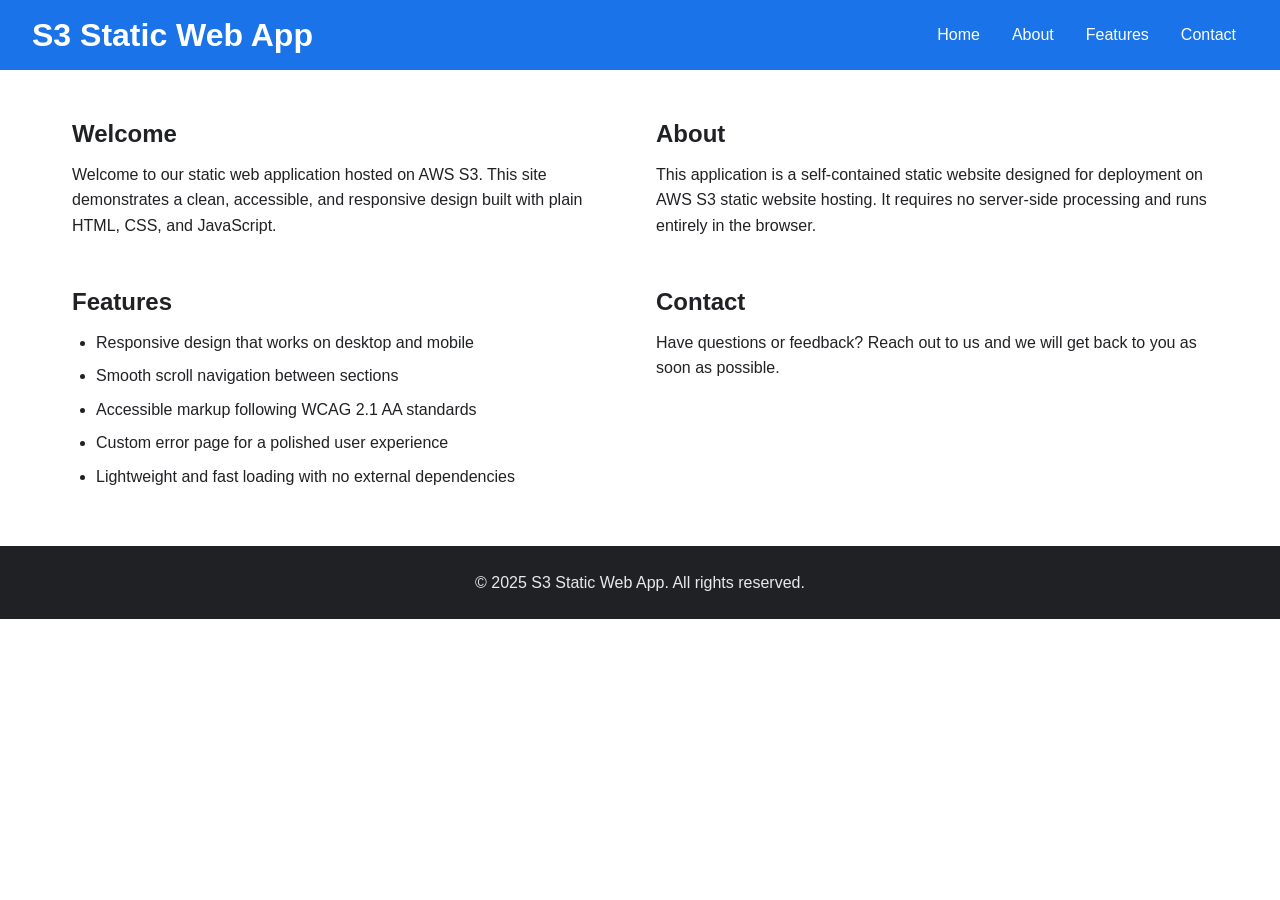
==== index.html @ c2f003f5 "First commit:" ====
<!DOCTYPE html>
<html lang="en">
<head>
    <meta charset="UTF-8">
    <meta name="viewport" content="width=device-width, initial-scale=1.0">
    <title>S3 Static Web App</title>
    <link rel="stylesheet" href="css/styles.css">
</head>
<body>
    <header role="banner">
        <h1>S3 Static Web App</h1>
        <nav aria-label="Main navigation">
            <button class="nav-toggle" aria-expanded="false" aria-controls="nav-menu">
                Menu
            </button>
            <ul id="nav-menu" role="list">
                <li><a href="#home">Home</a></li>
                <li><a href="#about">About</a></li>
                <li><a href="#features">Features</a></li>
                <li><a href="#contact">Contact</a></li>
            </ul>
        </nav>
    </header>
    <main role="main">
        <section id="home" aria-labelledby="home-heading">
            <h2 id="home-heading">Welcome</h2>
            <p>Welcome to our static web application hosted on AWS S3. This site demonstrates a clean, accessible, and responsive design built with plain HTML, CSS, and JavaScript.</p>
        </section>
        <section id="about" aria-labelledby="about-heading">
            <h2 id="about-heading">About</h2>
            <p>This application is a self-contained static website designed for deployment on AWS S3 static website hosting. It requires no server-side processing and runs entirely in the browser.</p>
        </section>
        <section id="features" aria-labelledby="features-heading">
            <h2 id="features-heading">Features</h2>
            <ul>
                <li>Responsive design that works on desktop and mobile</li>
                <li>Smooth scroll navigation between sections</li>
                <li>Accessible markup following WCAG 2.1 AA standards</li>
                <li>Custom error page for a polished user experience</li>
                <li>Lightweight and fast loading with no external dependencies</li>
            </ul>
        </section>
        <section id="contact" aria-labelledby="contact-heading">
            <h2 id="contact-heading">Contact</h2>
            <p>Have questions or feedback? Reach out to us and we will get back to you as soon as possible.</p>
        </section>
    </main>
    <footer role="contentinfo">
        <p>&copy; 2025 S3 Static Web App. All rights reserved.</p>
    </footer>
    <script src="js/main.js" defer></script>
</body>
</html>
---- css/styles.css ----
/* ============================================
   CSS Custom Properties
   ============================================ */
:root {
    /* Color palette */
    --color-primary: #1a73e8;
    --color-primary-dark: #1557b0;
    --color-text: #202124;
    --color-text-light: #5f6368;
    --color-background: #ffffff;
    --color-surface: #f8f9fa;
    --color-border: #dadce0;
    --color-footer-bg: #202124;
    --color-footer-text: #e8eaed;

    /* Font sizes */
    --font-base: 1rem;
    --font-lg: 1.25rem;
    --font-xl: 2rem;

    /* Spacing */
    --spacing-unit: 1rem;

    /* Layout */
    --max-width: 75rem;
}

/* ============================================
   Reset and Base Styles
   ============================================ */
*,
*::before,
*::after {
    box-sizing: border-box;
    margin: 0;
    padding: 0;
}

html {
    font-size: 100%;
    scroll-behavior: smooth;
}

body {
    font-family: -apple-system, BlinkMacSystemFont, "Segoe UI", Roboto, Helvetica, Arial, sans-serif;
    font-size: var(--font-base);
    line-height: 1.6;
    color: var(--color-text);
    background-color: var(--color-background);
}

/* ============================================
   Typography
   ============================================ */
h1 {
    font-size: var(--font-xl);
    line-height: 1.2;
}

h2 {
    font-size: var(--font-lg);
    line-height: 1.3;
    margin-bottom: calc(var(--spacing-unit) * 0.75);
}

p {
    margin-bottom: var(--spacing-unit);
}

a {
    color: var(--color-primary);
    text-decoration: underline;
}

a:hover {
    color: var(--color-primary-dark);
}

/* ============================================
   Focus Indicators (Accessibility)
   ============================================ */
a:focus,
button:focus,
input:focus,
select:focus,
textarea:focus,
[tabindex]:focus {
    outline: 0.1875rem solid var(--color-primary);
    outline-offset: 0.125rem;
}

/* ============================================
   Header
   ============================================ */
header {
    background-color: var(--color-primary);
    color: var(--color-background);
    padding: calc(var(--spacing-unit) * 1.5) var(--spacing-unit);
}

header h1 {
    margin-bottom: calc(var(--spacing-unit) * 0.5);
}

/* ============================================
   Navigation
   ============================================ */
nav {
    margin-top: calc(var(--spacing-unit) * 0.5);
}

/* Mobile menu toggle button — visible by default (mobile-first) */
.nav-toggle {
    display: inline-block;
    background-color: var(--color-background);
    color: var(--color-primary);
    border: none;
    padding: calc(var(--spacing-unit) * 0.5) var(--spacing-unit);
    font-size: var(--font-base);
    cursor: pointer;
    border-radius: 0.25rem;
    transition: background-color 0.2s ease;
}

.nav-toggle:hover {
    background-color: var(--color-surface);
}

.nav-toggle:focus {
    outline: 0.1875rem solid var(--color-background);
    outline-offset: 0.125rem;
}

/* Mobile: nav menu is visible by default for graceful degradation.
   JavaScript adds .nav-closed to collapse it on mobile. */
#nav-menu {
    list-style: none;
    margin-top: calc(var(--spacing-unit) * 0.5);
}

/* When JS adds the hidden state, collapse the menu on mobile */
#nav-menu.nav-closed {
    display: none;
}

#nav-menu li {
    margin-bottom: 0.25rem;
}

#nav-menu a {
    display: block;
    color: var(--color-background);
    text-decoration: none;
    padding: calc(var(--spacing-unit) * 0.5) calc(var(--spacing-unit) * 0.5);
    border-radius: 0.25rem;
    transition: background-color 0.2s ease, color 0.2s ease;
}

#nav-menu a:hover {
    background-color: rgba(255, 255, 255, 0.15);
    color: var(--color-background);
}

#nav-menu a:focus {
    outline-color: var(--color-background);
}

/* ============================================
   Main Content
   ============================================ */
main {
    max-width: var(--max-width);
    margin: 0 auto;
    padding: calc(var(--spacing-unit) * 2) var(--spacing-unit);
}

section {
    margin-bottom: calc(var(--spacing-unit) * 2.5);
}

section:last-child {
    margin-bottom: 0;
}

/* Features list */
section ul {
    list-style: disc;
    padding-left: calc(var(--spacing-unit) * 1.5);
}

section ul li {
    margin-bottom: calc(var(--spacing-unit) * 0.5);
}

/* ============================================
   Footer
   ============================================ */
footer {
    background-color: var(--color-footer-bg);
    color: var(--color-footer-text);
    text-align: center;
    padding: calc(var(--spacing-unit) * 1.5) var(--spacing-unit);
}

footer p {
    margin-bottom: 0;
}

/* ============================================
   Responsive Breakpoint — Desktop (>= 768px)
   ============================================ */
@media (min-width: 768px) {
    /* Header layout: title and nav side by side */
    header {
        display: flex;
        align-items: center;
        justify-content: space-between;
        padding: var(--spacing-unit) calc(var(--spacing-unit) * 2);
    }

    header h1 {
        margin-bottom: 0;
    }

    /* Hide mobile menu toggle on desktop */
    .nav-toggle {
        display: none;
    }

    /* Navigation as horizontal bar on desktop */
    nav {
        margin-top: 0;
    }

    /* Always show nav menu on desktop, even if JS added .nav-closed */
    #nav-menu,
    #nav-menu.nav-closed {
        display: flex;
        gap: calc(var(--spacing-unit) * 0.5);
        margin-top: 0;
    }

    #nav-menu li {
        margin-bottom: 0;
    }

    #nav-menu a {
        padding: calc(var(--spacing-unit) * 0.375) calc(var(--spacing-unit) * 0.75);
        border-radius: 0.25rem;
    }

    #nav-menu a:hover {
        background-color: var(--color-primary-dark);
    }

    /* Multi-column layout for main content sections */
    main {
        display: grid;
        grid-template-columns: 1fr 1fr;
        gap: calc(var(--spacing-unit) * 2);
        padding: calc(var(--spacing-unit) * 3) calc(var(--spacing-unit) * 2);
    }

    section {
        margin-bottom: 0;
    }

    h2 {
        font-size: calc(var(--font-lg) * 1.2);
    }
}

/* ============================================
   Focus Indicators — Enhanced (Accessibility)
   ============================================ */
a:focus-visible,
button:focus-visible,
input:focus-visible,
select:focus-visible,
textarea:focus-visible,
[tabindex]:focus-visible {
    outline: 0.1875rem solid var(--color-primary);
    outline-offset: 0.125rem;
}

/* High-contrast focus for elements inside the header */
header a:focus-visible,
header button:focus-visible,
#nav-menu a:focus-visible {
    outline-color: var(--color-background);
}

/* High-contrast focus fallback for older browsers */
header a:focus,
header button:focus,
#nav-menu a:focus {
    outline-color: var(--color-background);
}

/* ============================================
   Error Page
   ============================================ */
.error-content {
    text-align: center;
    padding: calc(var(--spacing-unit) * 4) var(--spacing-unit);
    max-width: 40rem;
    margin: 0 auto;
}

.error-content h2 {
    font-size: var(--font-xl);
    margin-bottom: var(--spacing-unit);
    color: var(--color-text);
}

.error-content p {
    font-size: var(--font-lg);
    color: var(--color-text-light);
    margin-bottom: calc(var(--spacing-unit) * 2);
}

.error-content a {
    display: inline-block;
    background-color: var(--color-primary);
    color: var(--color-background);
    text-decoration: none;
    padding: calc(var(--spacing-unit) * 0.75) calc(var(--spacing-unit) * 2);
    border-radius: 0.25rem;
    font-size: var(--font-base);
    font-weight: 600;
    transition: background-color 0.2s ease;
}

.error-content a:hover {
    background-color: var(--color-primary-dark);
    color: var(--color-background);
}

.error-content a:focus-visible {
    outline: 0.1875rem solid var(--color-primary);
    outline-offset: 0.125rem;
}
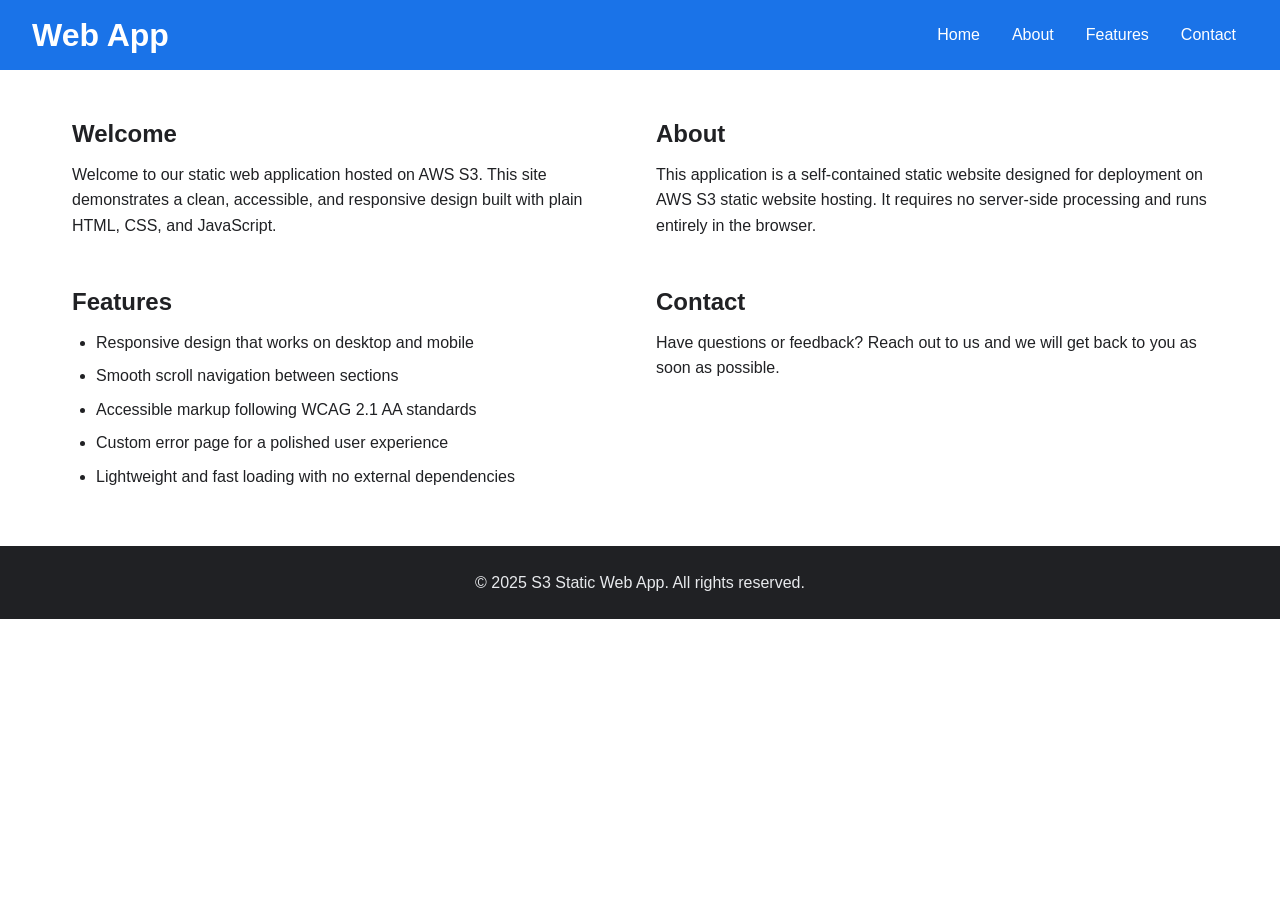
==== commit cc12828a: "Update index.html" ====
--- a/index.html
+++ b/index.html
@@ -8,7 +8,7 @@
 </head>
 <body>
     <header role="banner">
-        <h1>S3 Static Web App</h1>
+        <h1>Web App</h1>
         <nav aria-label="Main navigation">
             <button class="nav-toggle" aria-expanded="false" aria-controls="nav-menu">
                 Menu
